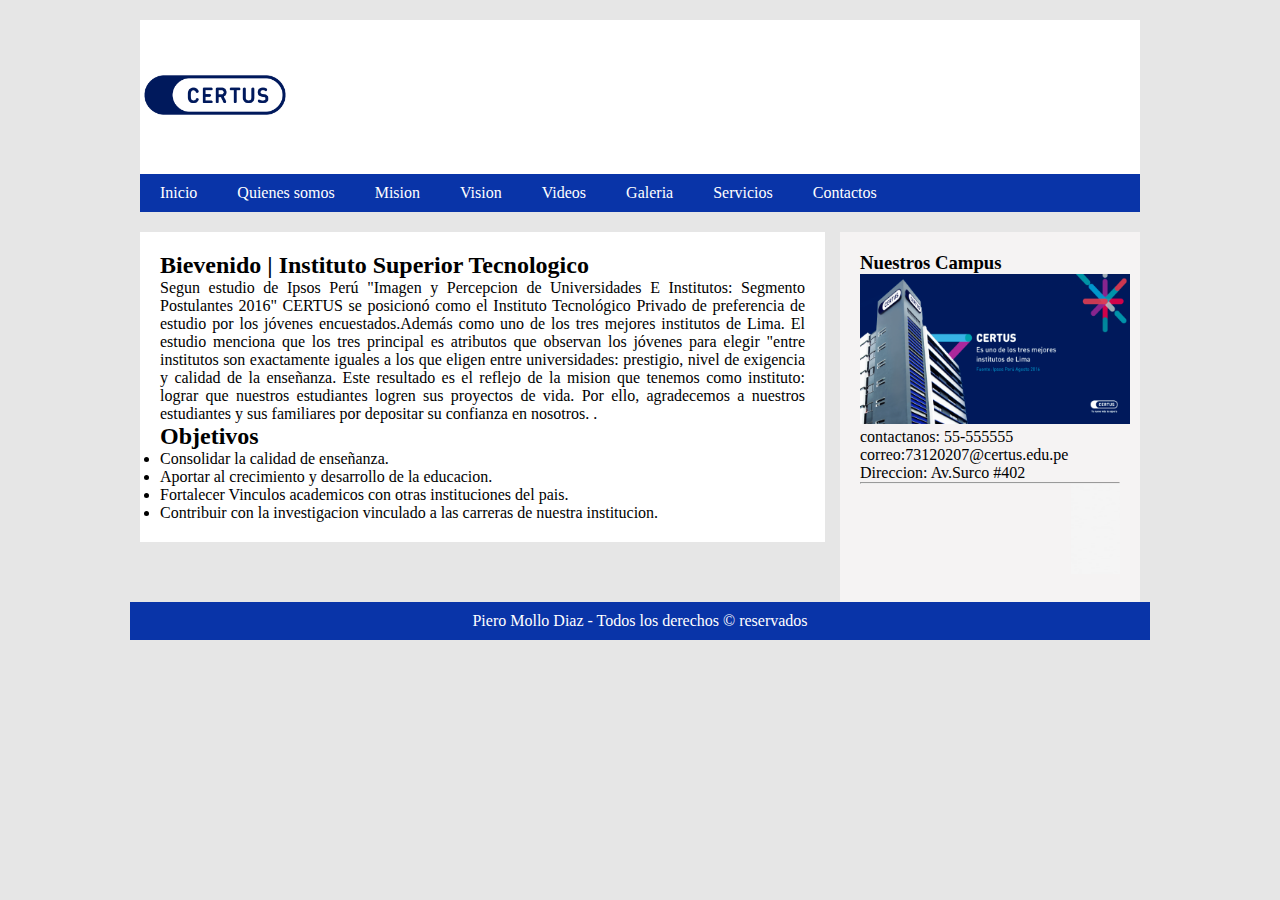
==== index.html @ 555bba06 "updated" ====
<!DOCTYPE html>
<html>

<head>
    <meta charset="UTF-8">
    <meta http-equiv="X-UA-Compatible" content="IE=edge">
    <meta name="viewport" content="width=device-width, initial-scale=1.0">
    <link rel="stylesheet" href="css/estilo.css">
    <title>Maquetacion</title>
</head>

<body>
    <header>
        <div><img src="img/certus.png" alt="Logotipo" title="certus" width="150"></div>
        <nav>
            <ul>
                <li><a href="#">Inicio</a></li>
                <li><a href="#">Quienes somos</a></li>
                <li><a href="#">Mision</a></li>
                <li><a href="#">Vision</a></li>
                <li><a href="#">Videos</a></li>
                <li><a href="#">Galeria</a></li>
                <li><a href="#">Servicios</a></li>
                <li><a href="#">Contactos</a></li>
            </ul>
        </nav>
    </header>
    <section class="main">
        <section class="articles">
            <article>
                <h2>Bievenido | Instituto Superior Tecnologico</h2>
                <p align="justify">Segun estudio de Ipsos Perú "Imagen y Percepcion de Universidades E Institutos:
                    Segmento Postulantes 2016"
                    CERTUS se posicionó como el Instituto Tecnológico Privado de preferencia de estudio
                    por los jóvenes encuestados.Además como uno de los tres mejores institutos de Lima.
                    El estudio menciona que los tres principal es atributos que observan los jóvenes para elegir
                    "entre institutos son exactamente iguales a los que eligen entre universidades: prestigio,
                    nivel de exigencia y calidad de la enseñanza.
                    Este resultado es el reflejo de la mision que tenemos como instituto: lograr que nuestros
                    estudiantes logren sus proyectos de vida. Por ello, agradecemos a nuestros estudiantes y
                    sus familiares por depositar su confianza en nosotros.
                    .</p>
                <h2>Objetivos</h2>
                <li>Consolidar la calidad de enseñanza.</li>
                <li>Aportar al crecimiento y desarrollo de la educacion.</li>
                <li>Fortalecer Vinculos academicos con otras instituciones del pais.</li>
                <li>Contribuir con la investigacion vinculado a las carreras de nuestra institucion.</li>
            </article>
        </section>
        <aside>
            <h3>Nuestros Campus</h3>
            <img src="img/campus.png" width="270" height="150" alt="campus idat">
            contactanos: 55-555555<br>
            correo:73120207@certus.edu.pe<br>
            Direccion: Av.Surco #402<br>
            <hr>
            <marquee> <img src="img/youtube.jpg" width="250" height="90" alt="" />
                <img src="img/facebook.png" width="250" height="90" alt="" />
            </marquee><br>
        </aside>
    </section>

    <footer>
        <p>Piero Mollo Diaz - Todos los derechos &copy; reservados </p>
    </footer>
</body>

</html>
---- css/estilo.css ----
*{
    margin: 0;
    padding: 0;
}
body{
    background:#e6e6e6;
}
header, .main, footer{
    background: #ffff; 
    width: 90%;
    max-width: 1000px; 
    margin: 20px auto;
}
header nav{
    background: #0934a8;
    overflow: hidden;
}
header nav ul{
    list-style:none;
}
header nav ul li{
    float: left;
}
header nav ul li a{
    padding: 10px 20px;
    display:block;
    color: #ffff;
    text-decoration: none; 
}
header nav ul li a:hover{
    background: black;
}
.main .articles {
    width:68.5%;
    margin-right: 1.5%;
    float: left;
}
.main .articles article{
    padding: 20px;
    background: #fff;
    margin-bottom:20px;
}
aside{
    width: 30%;
    background: #F5F3F3;
    float: left;
    padding: 20px;
    box-sizing:border-box;
}
footer{ 
    background-color: #0934a8;
    color:#fff;
    clear:both;
    padding:10px;
    text-align:center;
}
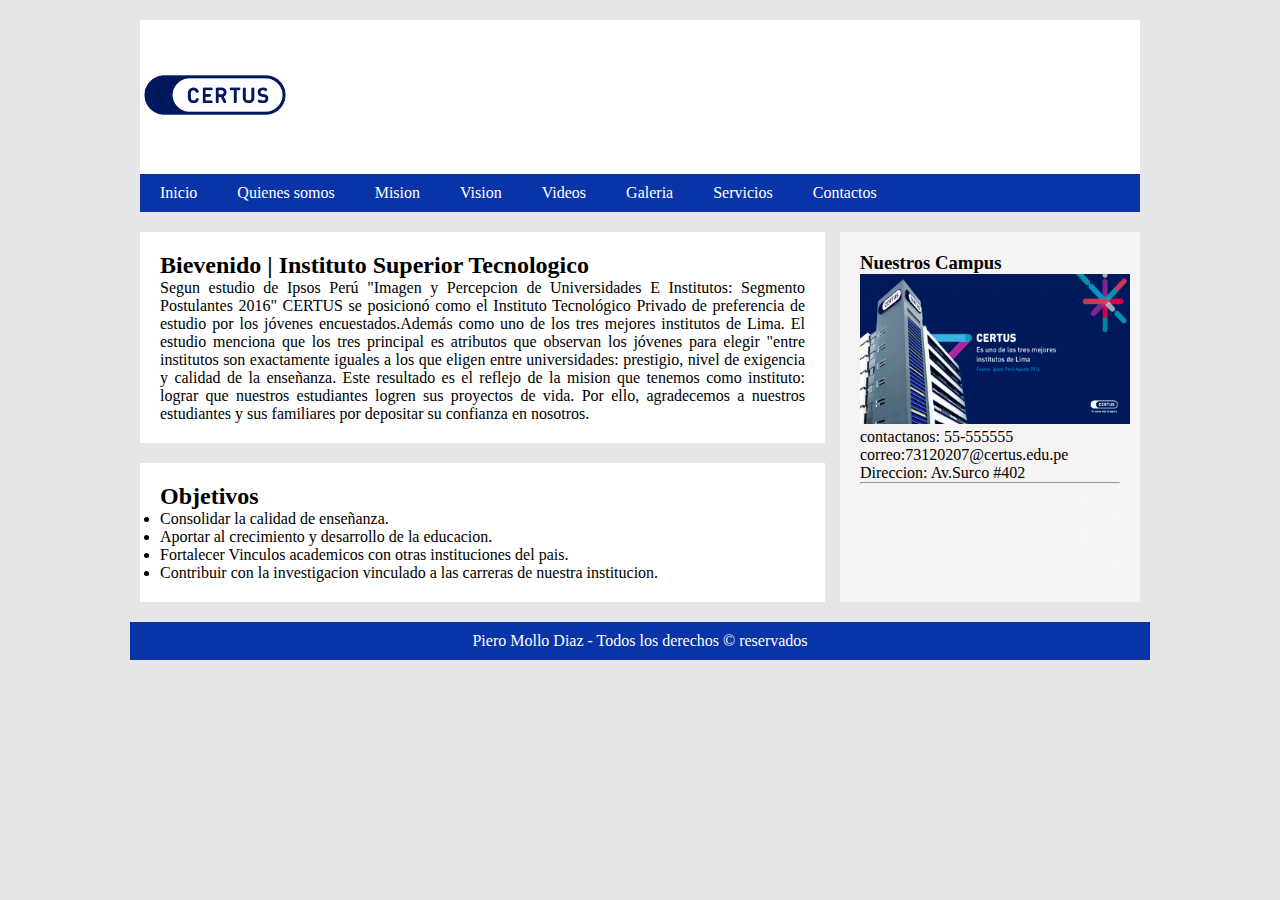
==== commit c5281b24: "Update index.html" ====
--- a/index.html
+++ b/index.html
@@ -39,7 +39,9 @@
                     Este resultado es el reflejo de la mision que tenemos como instituto: lograr que nuestros
                     estudiantes logren sus proyectos de vida. Por ello, agradecemos a nuestros estudiantes y
                     sus familiares por depositar su confianza en nosotros.
-                    .</p>
+            </article>
+            </p>
+            <article>
                 <h2>Objetivos</h2>
                 <li>Consolidar la calidad de enseñanza.</li>
                 <li>Aportar al crecimiento y desarrollo de la educacion.</li>
@@ -65,4 +67,4 @@
     </footer>
 </body>
 
-</html>+</html>
